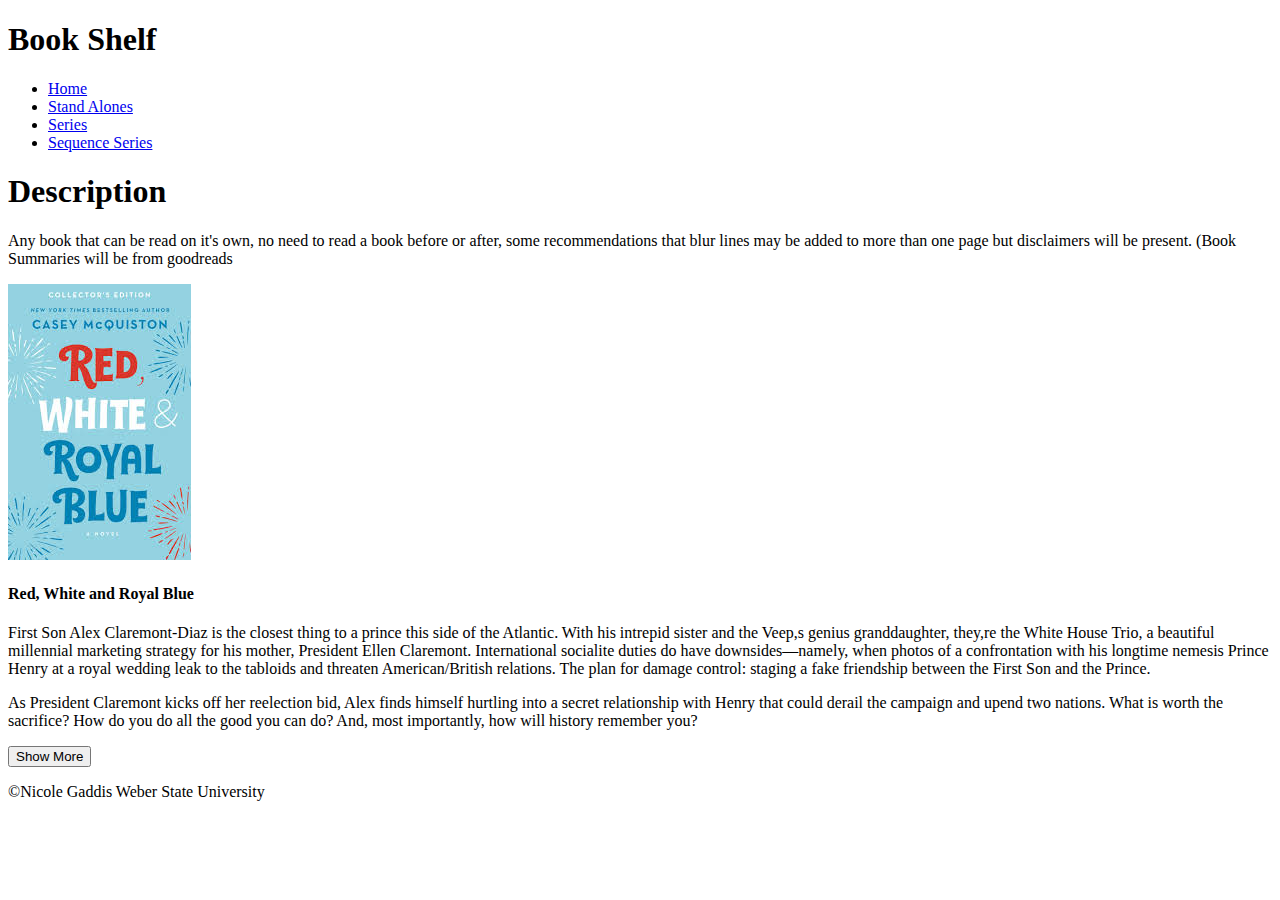
==== page1.html @ 72df329c "html summary" ====
<!doctype html>
<html lang="en">
    <head>
        <title>TBook Shelf</title>
        <!-- Required meta tags -->
        <meta charset="utf-8" />
        <meta
            name="viewport"
            content="width=device-width, initial-scale=1, shrink-to-fit=no"
        />

        <!-- Bootstrap CSS v5.2.1 -->
        <link
            href="https://cdn.jsdelivr.net/npm/bootstrap@5.3.2/dist/css/bootstrap.min.css"
            rel="stylesheet"
            integrity="sha384-T3c6CoIi6uLrA9TneNEoa7RxnatzjcDSCmG1MXxSR1GAsXEV/Dwwykc2MPK8M2HN"
            crossorigin="anonymous"
        />
    </head>

    <body>
        <header>
            
             <h1>Book Shelf</h1>
        </header>
        <nav>
            <ul>
                <li><a href="index.html">Home</a></li>
                <li><a href="page1.html">Stand Alones</a></li>
                <li><a href="page2.html">Series</a></li>
                <li><a href="page3.html">Sequence Series</a></li>
            </ul>
        </nav>
        <main>
            <h1>Description</h1>
            <p>Any book that can be read on it's own, no need to read a book before or after, some recommendations that blur lines may be added to more than one page but disclaimers will be present.
                &lpar;Book Summaries will be from goodreads
            </p>

            <div class="card">
                <div class= "card-body">
                    <img class="card-img-top" src="img/rwrb.jpg" alt="Card image">
                    <h4 class="card-title">Red, White and Royal Blue</h4>
                    <p class="card-text">
                    First Son Alex Claremont-Diaz is the closest thing to a prince this side of the Atlantic. With his intrepid sister and the Veep&comma;s genius granddaughter, they&comma;re the White House Trio, a beautiful millennial marketing strategy for his mother, President Ellen Claremont. International socialite duties do have downsides—namely, when photos of a confrontation with his longtime nemesis Prince Henry at a royal wedding leak to the tabloids and threaten American/British relations. The plan for damage control: staging a fake friendship between the First Son and the Prince.
                </p>
                    <p class="card-text">
As President Claremont kicks off her reelection bid, Alex finds himself hurtling into a secret relationship with Henry that could derail the campaign and upend two nations. What is worth the sacrifice? How do you do all the good you can do? And, most importantly, how will history remember you?</p>
                    <button type="button" class="btn">Show More</button>
                </div>
            </div>

            
            


        </main>
        <footer>
            <!-- place footer here -->
            <p> &copy;Nicole Gaddis Weber State University</p>
        </footer>
        
        <!-- Bootstrap JavaScript Libraries -->
        <script
            src="https://cdn.jsdelivr.net/npm/@popperjs/core@2.11.8/dist/umd/popper.min.js"
            integrity="sha384-I7E8VVD/ismYTF4hNIPjVp/Zjvgyol6VFvRkX/vR+Vc4jQkC+hVqc2pM8ODewa9r"
            crossorigin="anonymous"
        ></script>

        <script
            src="https://cdn.jsdelivr.net/npm/bootstrap@5.3.2/dist/js/bootstrap.min.js"
            integrity="sha384-BBtl+eGJRgqQAUMxJ7pMwbEyER4l1g+O15P+16Ep7Q9Q+zqX6gSbd85u4mG4QzX+"
            crossorigin="anonymous"
        ></script>
    </body>
</html>
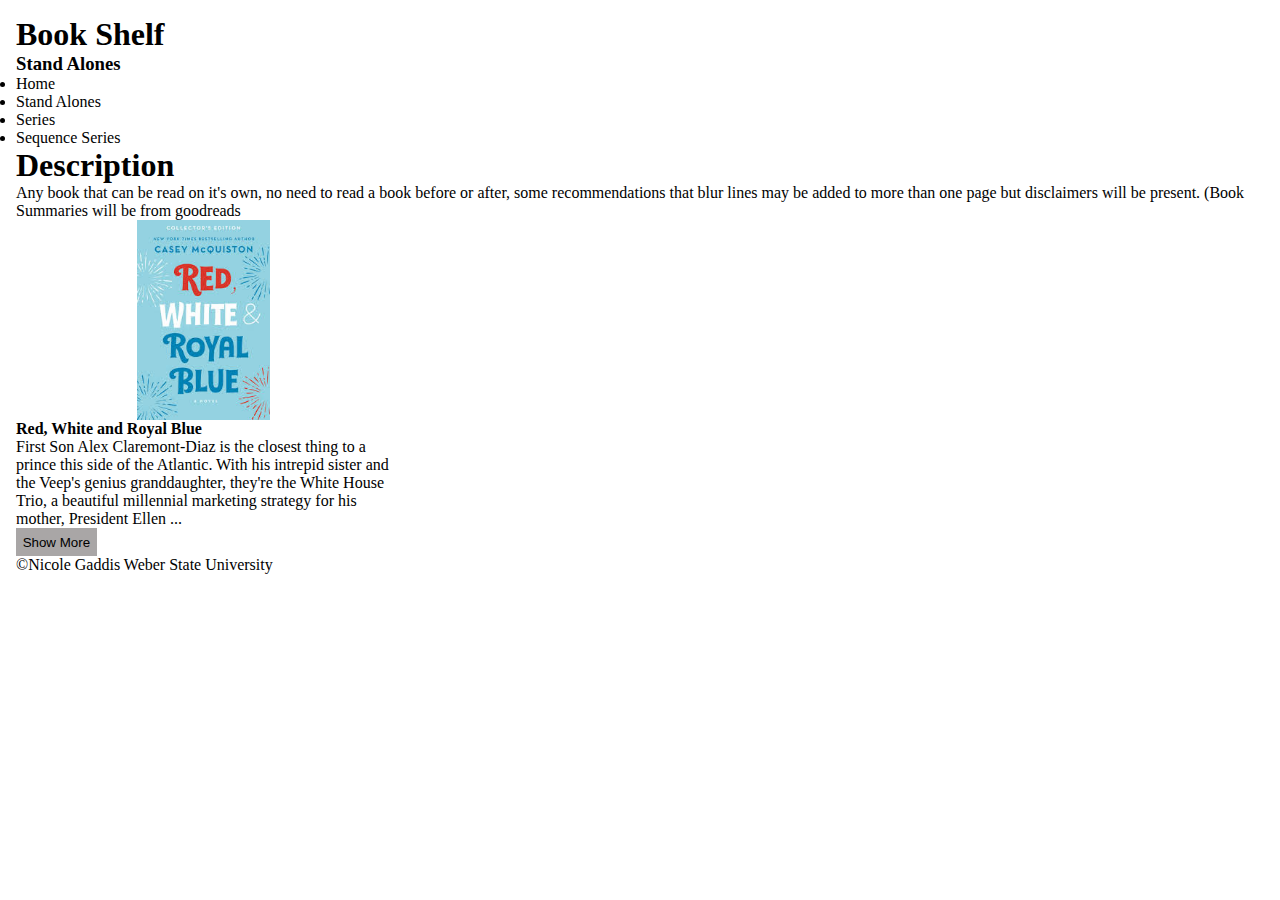
==== commit 1319476d: "working not done" ====
--- a/page1.html
+++ b/page1.html
@@ -16,38 +16,46 @@
             integrity="sha384-T3c6CoIi6uLrA9TneNEoa7RxnatzjcDSCmG1MXxSR1GAsXEV/Dwwykc2MPK8M2HN"
             crossorigin="anonymous"
         />
+        <link rel="stylesheet" href="styles.css">
+        <script src="https://code.jquery.com/jquery-3.6.0.min.js"></script>
+        
+        <script src="JQ/page1JQ.js" defer></script>
     </head>
 
     <body>
-        <header>
+        <header class="mt-4 p-5 bg-secondary text-white rounded text-center">
             
              <h1>Book Shelf</h1>
+             <h3>Stand Alones</h3>
         </header>
-        <nav>
-            <ul>
-                <li><a href="index.html">Home</a></li>
-                <li><a href="page1.html">Stand Alones</a></li>
-                <li><a href="page2.html">Series</a></li>
-                <li><a href="page3.html">Sequence Series</a></li>
+        <nav class="p-2 sticky-top bg-secondary-subtle ">
+            <ul class="nav nav-tabs">
+                <li class="nav-item"><a class="nav-link text-black" href="index.html">Home</a></li>
+                <li class="nav-item"><a class="nav-link active" href="#">Stand Alones</a></li>
+                <li class="nav-item"><a class="nav-link text-black" href="page2.html">Series</a></li>
+                <li class="nav-item"><a class="nav-link text-black" href="page3.html">Sequence Series</a></li>
             </ul>
-        </nav>
+        </nav >
         <main>
             <h1>Description</h1>
             <p>Any book that can be read on it's own, no need to read a book before or after, some recommendations that blur lines may be added to more than one page but disclaimers will be present.
                 &lpar;Book Summaries will be from goodreads
             </p>
-
+            <div class="row">
+                <div class="col-sm-4">
             <div class="card">
                 <div class= "card-body">
                     <img class="card-img-top" src="img/rwrb.jpg" alt="Card image">
-                    <h4 class="card-title">Red, White and Royal Blue</h4>
+                    <h4 class="card-title text-center">Red, White and Royal Blue</h4>
                     <p class="card-text">
-                    First Son Alex Claremont-Diaz is the closest thing to a prince this side of the Atlantic. With his intrepid sister and the Veep&comma;s genius granddaughter, they&comma;re the White House Trio, a beautiful millennial marketing strategy for his mother, President Ellen Claremont. International socialite duties do have downsides—namely, when photos of a confrontation with his longtime nemesis Prince Henry at a royal wedding leak to the tabloids and threaten American/British relations. The plan for damage control: staging a fake friendship between the First Son and the Prince.
+                    First Son Alex Claremont-Diaz is the closest thing to a prince this side of the Atlantic. With his intrepid sister and the Veep&apos;s genius granddaughter, they&apos;re the White House Trio, a beautiful millennial marketing strategy for his mother, President Ellen <span id="rwrb-dots">...</span><span id="rwrb-more">Claremont.  International socialite duties do have downsides—namely, when photos of a confrontation with his longtime nemesis Prince Henry at a royal wedding leak to the tabloids and threaten American/British relations. The plan for damage control: staging a fake friendship between the First Son and the Prince.
+                    </span>
                 </p>
-                    <p class="card-text">
-As President Claremont kicks off her reelection bid, Alex finds himself hurtling into a secret relationship with Henry that could derail the campaign and upend two nations. What is worth the sacrifice? How do you do all the good you can do? And, most importantly, how will history remember you?</p>
-                    <button type="button" class="btn">Show More</button>
+                    <p class="card-text"> <span id="rwrb-more">As President Claremont kicks off her reelection bid, Alex finds himself hurtling into a secret relationship with Henry that could derail the campaign and upend two nations. What is worth the sacrifice? How do you do all the good you can do? And, most importantly, how will history remember you? </span></p>
+                    <button type="button" class="btn" id="rwrb-btn">Show More</button>
                 </div>
+            </div>
+            </div>
             </div>
 
             
@@ -55,7 +63,7 @@
 
 
         </main>
-        <footer>
+        <footer class="mt-1 p-2 bg-secondary text-white text-center">
             <!-- place footer here -->
             <p> &copy;Nicole Gaddis Weber State University</p>
         </footer>
--- a/styles.css
+++ b/styles.css
@@ -0,0 +1,65 @@
+*{
+    padding:0;
+    margin:0;
+}
+
+body{
+    margin: 1rem;
+}
+ a{
+    text-decoration: none;
+    color:black;
+}
+img{
+    max-height: 200px;
+    max-width: 175px;
+    display:block;
+    margin-left: auto;
+    margin-right: auto;
+}
+.card{
+    
+    max-width: 375px;
+    height: fit-content;
+    border:none;
+    
+}
+div .card{
+    display:grid;
+    grid-template-columns: 1fr, 1fr, 1fr, 1fr;
+}
+
+#more{
+    display: none;
+}
+#fox-list{
+    display: none;
+}
+#soc-more{
+    display: none;
+}
+#soc-list{
+    display: none;
+}
+#hbad-more{
+    display: none;
+}
+#hbad-list{
+    display: none;
+}
+#rwrb-more{
+    display: none;
+}
+#nEvils-more{
+    display: none;
+}
+#nEvils-list{
+    display: none;
+}
+
+.btn{
+    background-color: gainsboro;
+    border:none;
+    padding:.5em;
+    background-color: rgb(169, 166, 166);
+}
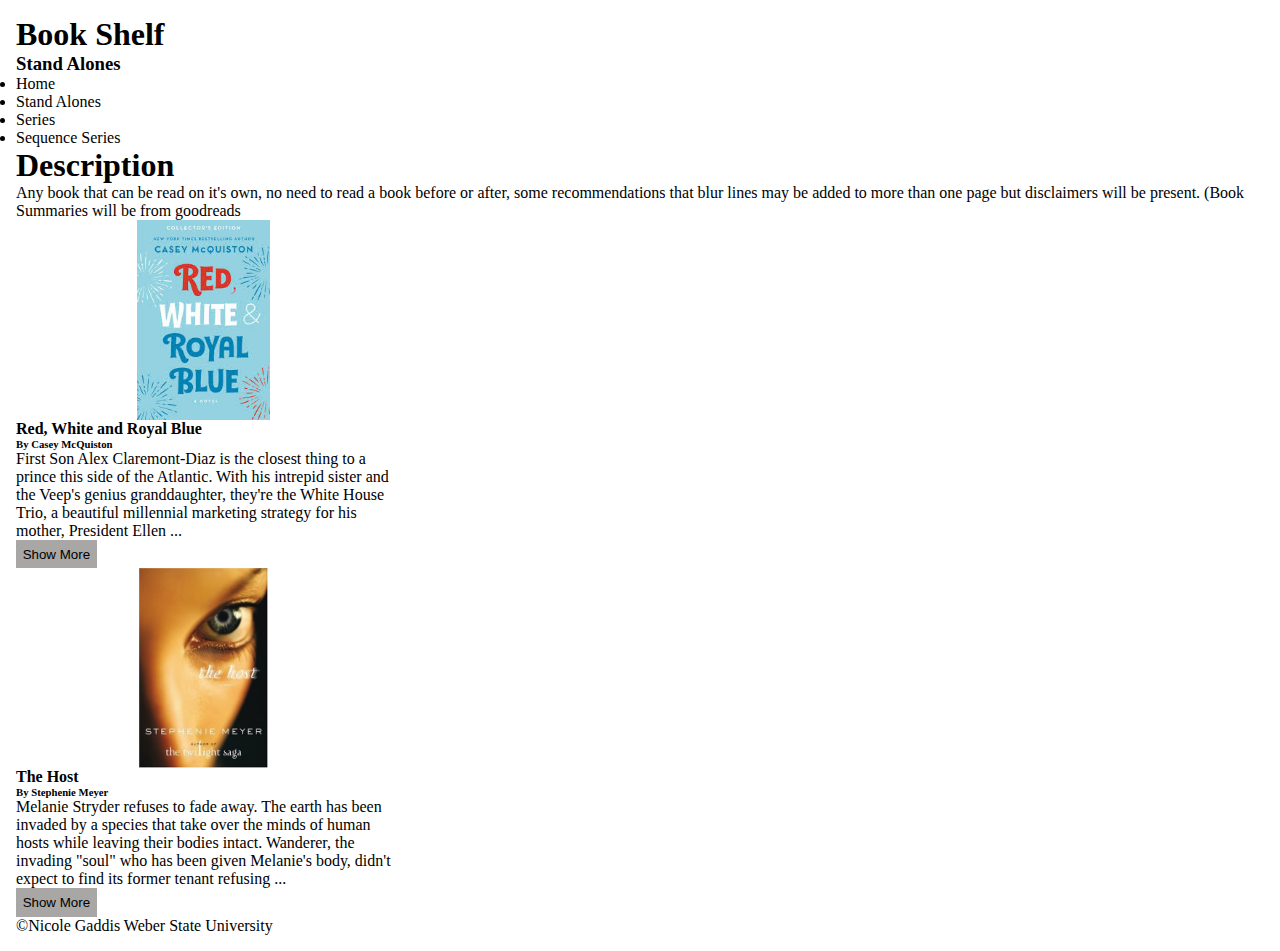
==== commit 1151a2ce: "organized, authors +1book" ====
--- a/page1.html
+++ b/page1.html
@@ -16,7 +16,8 @@
             integrity="sha384-T3c6CoIi6uLrA9TneNEoa7RxnatzjcDSCmG1MXxSR1GAsXEV/Dwwykc2MPK8M2HN"
             crossorigin="anonymous"
         />
-        <link rel="stylesheet" href="styles.css">
+        <link rel="stylesheet" href="css/page1.css">
+        <link rel="stylesheet" href="css/styles.css">
         <script src="https://code.jquery.com/jquery-3.6.0.min.js"></script>
         
         <script src="JQ/page1JQ.js" defer></script>
@@ -47,6 +48,7 @@
                 <div class= "card-body">
                     <img class="card-img-top" src="img/rwrb.jpg" alt="Card image">
                     <h4 class="card-title text-center">Red, White and Royal Blue</h4>
+                    <h6 class="card-title text-center"> By Casey McQuiston                    </h6>
                     <p class="card-text">
                     First Son Alex Claremont-Diaz is the closest thing to a prince this side of the Atlantic. With his intrepid sister and the Veep&apos;s genius granddaughter, they&apos;re the White House Trio, a beautiful millennial marketing strategy for his mother, President Ellen <span id="rwrb-dots">...</span><span id="rwrb-more">Claremont.  International socialite duties do have downsides—namely, when photos of a confrontation with his longtime nemesis Prince Henry at a royal wedding leak to the tabloids and threaten American/British relations. The plan for damage control: staging a fake friendship between the First Son and the Prince.
                     </span>
@@ -56,6 +58,25 @@
                 </div>
             </div>
             </div>
+
+            <div class="col-sm-4">
+                <div class="card">
+                    <div class= "card-body">
+                        <img class="card-img-top" src="img/host.jpg" alt="Card image">
+                        <h4 class="card-title text-center"> The Host</h4>
+                        <h6 class="card-title text-center"> By Stephenie Meyer</h6>
+                        <p class="card-text">
+                            Melanie Stryder refuses to fade away. The earth has been invaded by a species that take over the minds of human hosts while leaving their bodies intact. Wanderer, the invading "soul" who has been given Melanie's body, didn't expect to find its former tenant refusing <span id="host-dots">...</span><span id="host-more">to relinquish possession of her mind.
+                            <br><br>
+                            As Melanie fills Wanderer's thoughts with visions of Jared, a human who still lives in hiding, Wanderer begins to yearn for a man she's never met. Reluctant allies, Wanderer and Melanie set off to search for the man they both love.
+                         
+                        </span>
+                    </p>
+                        
+                        <button type="button" class="btn" id="host-btn">Show More</button>
+                    </div>
+                </div>
+                </div>
             </div>
 
             
--- a/css/page1.css
+++ b/css/page1.css
@@ -0,0 +1,6 @@
+#rwrb-more{
+    display: none;
+}
+#host-more{
+    display: none;
+}--- a/css/styles.css
+++ b/css/styles.css
@@ -0,0 +1,41 @@
+*{
+    padding:0;
+    margin:0;
+}
+
+body{
+    margin: 1rem;
+}
+ a{
+    text-decoration: none;
+    color:black;
+}
+img{
+    max-height: 200px;
+    max-width: 175px;
+    display:block;
+    margin-left: auto;
+    margin-right: auto;
+}
+.card{
+    
+    max-width: 375px;
+    height: fit-content;
+    border:none;
+    
+}
+div .card{
+    display:grid;
+    grid-template-columns: 1fr, 1fr, 1fr, 1fr;
+}
+
+
+
+
+
+.btn{
+    background-color: gainsboro;
+    border:none;
+    padding:.5em;
+    background-color: rgb(169, 166, 166);
+}
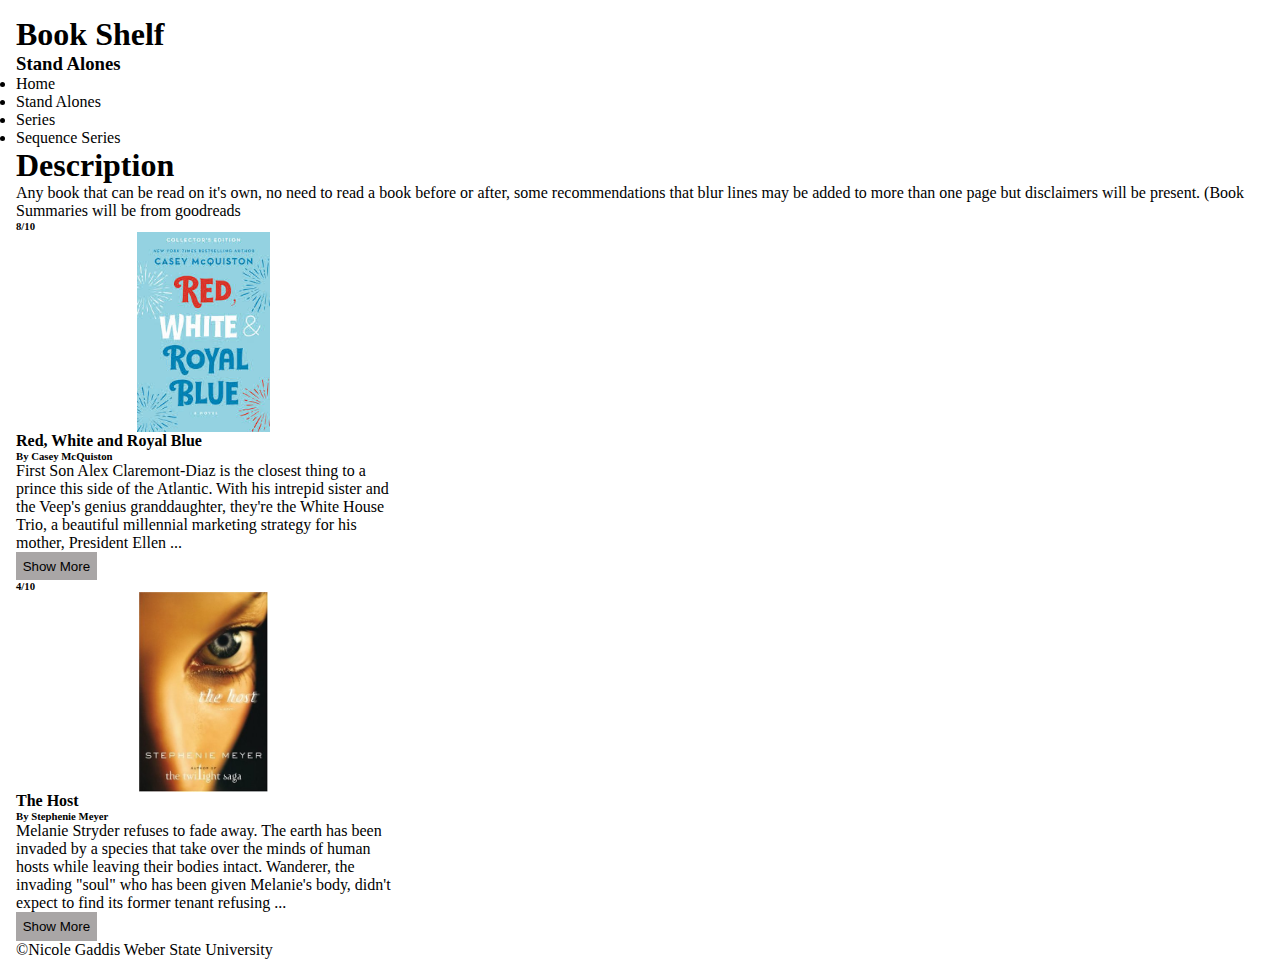
==== commit bc9e1ef6: "with js" ====
--- a/page1.html
+++ b/page1.html
@@ -46,6 +46,7 @@
                 <div class="col-sm-4">
             <div class="card">
                 <div class= "card-body">
+                    <h6 class="card-title text-center"> 8/10</h6>
                     <img class="card-img-top" src="img/rwrb.jpg" alt="Card image">
                     <h4 class="card-title text-center">Red, White and Royal Blue</h4>
                     <h6 class="card-title text-center"> By Casey McQuiston                    </h6>
@@ -62,6 +63,7 @@
             <div class="col-sm-4">
                 <div class="card">
                     <div class= "card-body">
+                        <h6 class="card-title text-center"> 4/10</h6>
                         <img class="card-img-top" src="img/host.jpg" alt="Card image">
                         <h4 class="card-title text-center"> The Host</h4>
                         <h6 class="card-title text-center"> By Stephenie Meyer</h6>
